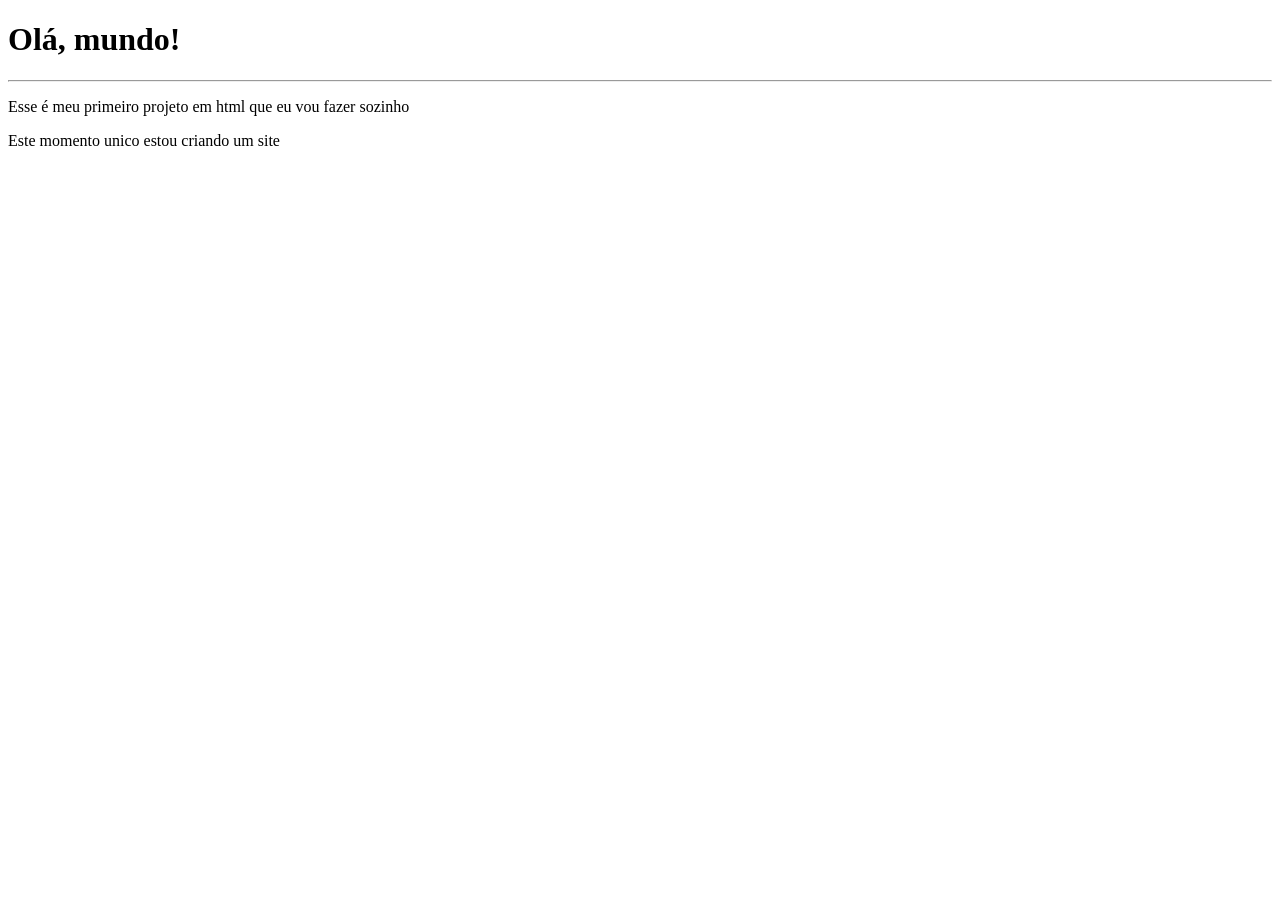
==== 001/index.html @ 68dc7663 "Salvando alteração" ====
<!DOCTYPE html>
<html lang="pt-br">
<head>
    <meta charset="UTF-8">
    <meta name="viewport" content="width=device-width, initial-scale=1.0">
    <title>Project</title>
</head>
<body>
    <h1>Olá, mundo!</h1>
    <hr>
    <p>Esse é meu primeiro projeto em html que eu vou fazer sozinho </p>
    <p>Este momento unico estou criando um site</p>
</body>
</html>
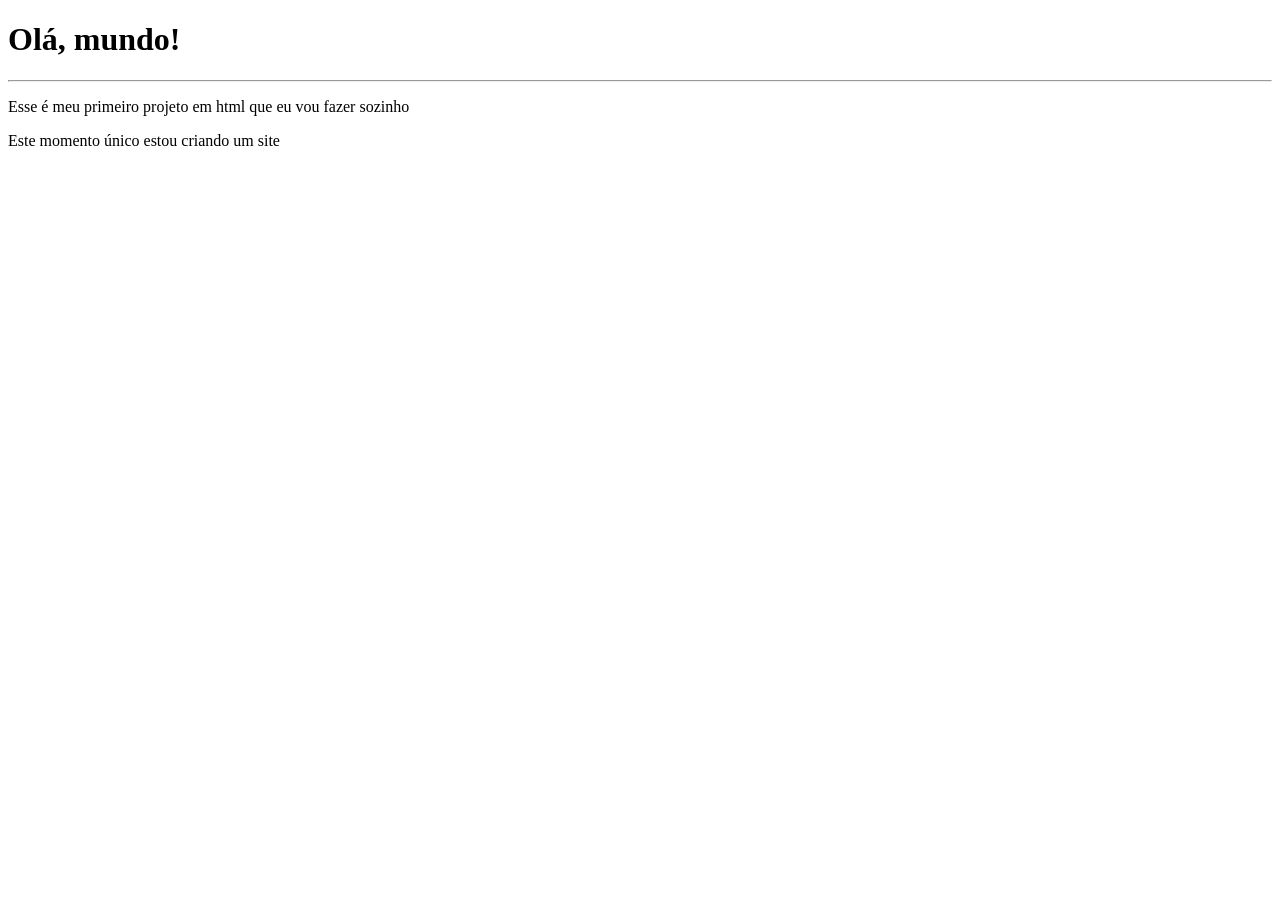
==== commit 71b81985: "Atualiza projeto" ====
--- a/001/index.html
+++ b/001/index.html
@@ -9,6 +9,6 @@
     <h1>Olá, mundo!</h1>
     <hr>
     <p>Esse é meu primeiro projeto em html que eu vou fazer sozinho </p>
-    <p>Este momento unico estou criando um site</p>
+    <p>Este momento único estou criando um site</p>
 </body>
 </html>
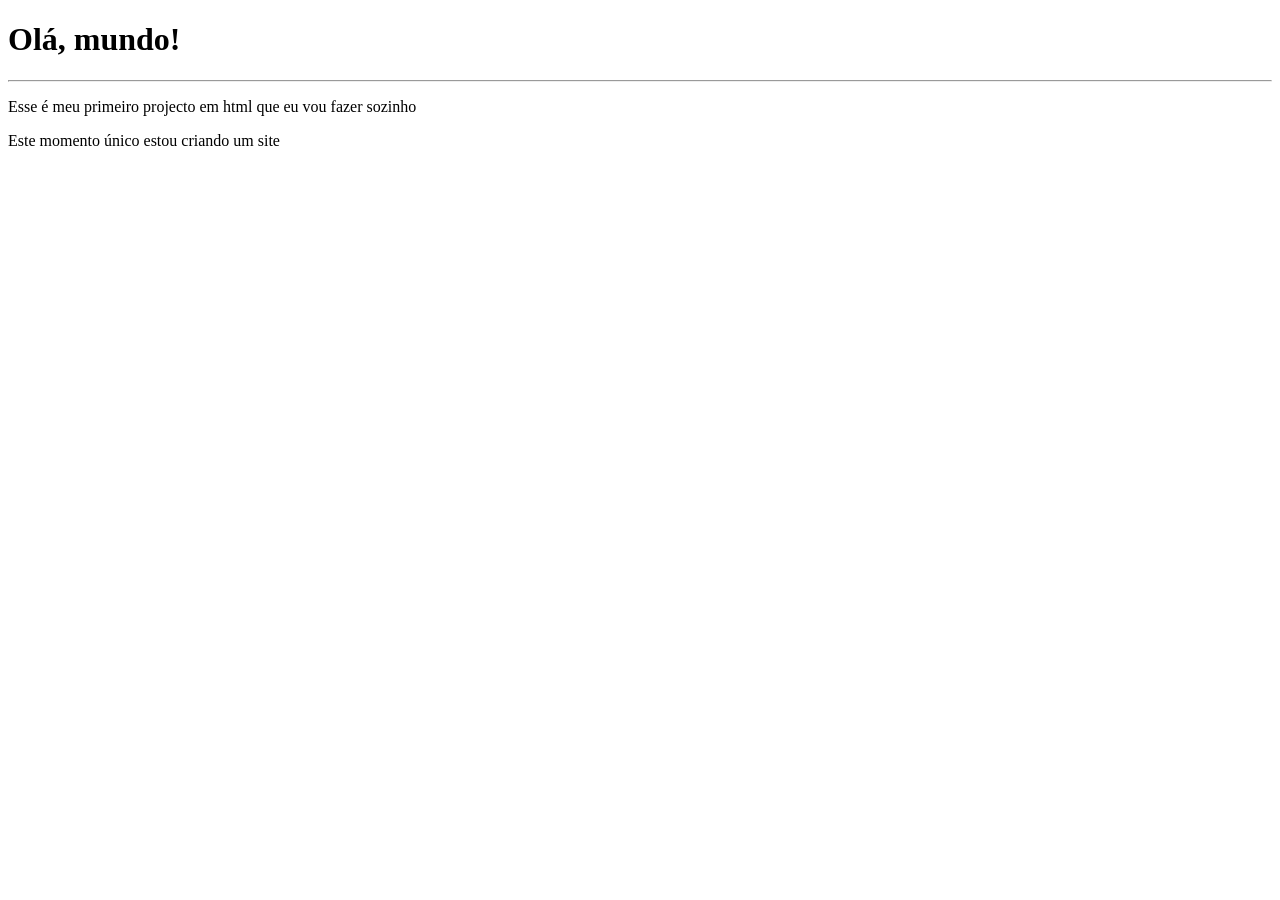
==== commit 317d7a18: "meu primeiro commit" ====
--- a/001/index.html
+++ b/001/index.html
@@ -8,7 +8,7 @@
 <body>
     <h1>Olá, mundo!</h1>
     <hr>
-    <p>Esse é meu primeiro projeto em html que eu vou fazer sozinho </p>
+   <p>Esse é meu primeiro projecto em html que eu vou fazer sozinho </p>
     <p>Este momento único estou criando um site</p>
 </body>
 </html>
